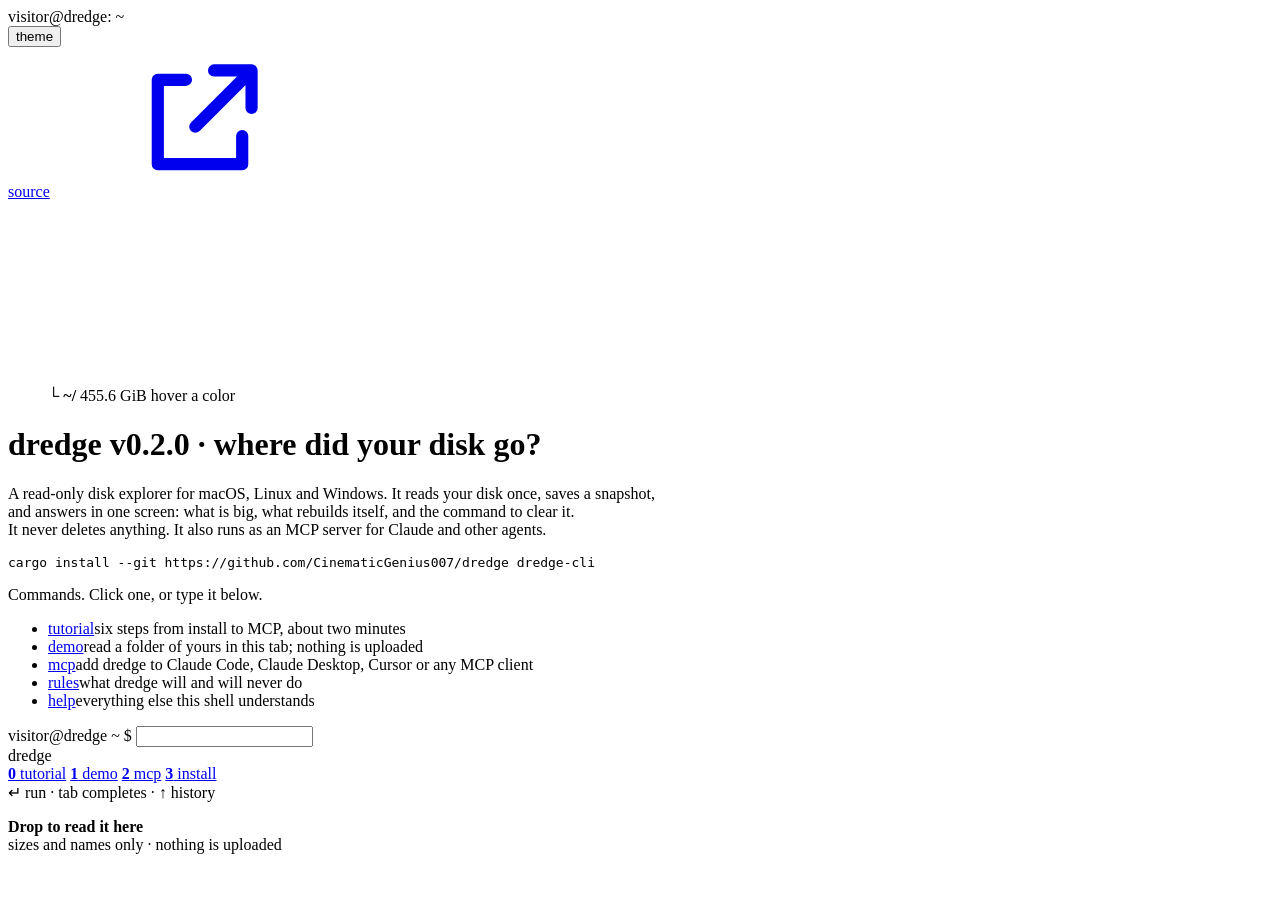
==== site/src/index.html @ e292b0b8 "Add the dredge website: one terminal, tutorial, folder demo, themes A static site in site/ that is a" ====
<!doctype html>
<html lang="en">
<head>
<meta charset="utf-8">
<meta name="viewport" content="width=device-width, initial-scale=1, viewport-fit=cover">
<title>dredge: see what is using your disk space, read-only (CLI + MCP)</title>
<meta name="description" content="dredge is a free, open-source, read-only disk space explorer for macOS, Linux and Windows. Scan once, then see what is big, what rebuilds itself, and the command to clear it. It never deletes anything. Includes an MCP server for AI agents.">
<link rel="canonical" href="%SITE_URL%/">
<meta name="theme-color" content="#121314">
<meta name="color-scheme" content="dark light">
<meta name="robots" content="index, follow, max-image-preview:large">

<meta property="og:type" content="website">
<meta property="og:site_name" content="dredge">
<meta property="og:title" content="dredge: where did your disk go?">
<meta property="og:description" content="A read-only disk space explorer for the terminal. Scan once, ask all day. It points at what you can clear and prints the command. It never deletes anything.">
<meta property="og:url" content="%SITE_URL%/">
<meta property="og:image" content="%SITE_URL%/og.png">
<meta property="og:image:width" content="1200">
<meta property="og:image:height" content="630">
<meta property="og:image:alt" content="dredge: a dithered bar of disk space by category, with the line: Where did your disk go?">
<meta name="twitter:card" content="summary_large_image">
<meta name="twitter:title" content="dredge: where did your disk go?">
<meta name="twitter:description" content="A read-only disk space explorer for the terminal, with an MCP server for AI agents.">
<meta name="twitter:image" content="%SITE_URL%/og.png">

<link rel="icon" href="/favicon.ico" sizes="32x32">
<link rel="icon" href="/favicon.svg" type="image/svg+xml">
<link rel="apple-touch-icon" href="/apple-touch-icon.png">
<link rel="manifest" href="/site.webmanifest">
<link rel="alternate" type="text/markdown" href="/llms-full.txt" title="dredge documentation for language models">

<script src="/theme.js"></script>
<link rel="preload" href="/fonts/jetbrains-mono-latin-400-normal.woff2" as="font" type="font/woff2" crossorigin>
<link rel="stylesheet" href="/styles.css">
<script src="/app.js" type="module"></script>
<script type="application/ld+json">
{
  "@context": "https://schema.org",
  "@graph": [
    {
      "@type": "SoftwareApplication",
      "@id": "%SITE_URL%/#app",
      "name": "dredge",
      "description": "A read-only disk space explorer. It scans a disk once, saves a snapshot, and answers what is using space, what rebuilds itself, and the command to clear it. It never deletes, moves or modifies files. It ships a command-line tool and a stdio MCP server for AI agents.",
      "applicationCategory": "DeveloperApplication",
      "applicationSubCategory": "Disk space analyzer",
      "operatingSystem": "macOS, Linux, Windows",
      "softwareVersion": "0.2.0",
      "license": "https://opensource.org/licenses/MIT",
      "isAccessibleForFree": true,
      "offers": { "@type": "Offer", "price": "0", "priceCurrency": "USD" },
      "url": "%SITE_URL%/",
      "downloadUrl": "https://github.com/CinematicGenius007/dredge",
      "installUrl": "%SITE_URL%/#install",
      "screenshot": "%SITE_URL%/og.png",
      "featureList": [
        "Read-only: never deletes, moves or modifies your files",
        "Scan once, then instant answers from a saved snapshot",
        "Space by folder, file, extension and category",
        "Cleanup hints for space that rebuilds itself, with the command as text",
        "Readable terminal view, JSON when piped",
        "MCP server for Claude and other AI agents",
        "No network connections, no telemetry"
      ]
    },
    {
      "@type": "SoftwareSourceCode",
      "@id": "%SITE_URL%/#source",
      "name": "dredge",
      "codeRepository": "https://github.com/CinematicGenius007/dredge",
      "programmingLanguage": "Rust",
      "license": "https://opensource.org/licenses/MIT",
      "targetProduct": { "@id": "%SITE_URL%/#app" }
    },
    {
      "@type": "WebSite",
      "@id": "%SITE_URL%/#site",
      "url": "%SITE_URL%/",
      "name": "dredge",
      "inLanguage": "en"
    }
  ]
}
</script>
</head>
<body>
<svg width="0" height="0" style="position:absolute" aria-hidden="true">
  <symbol id="i-copy" viewBox="0 0 16 16"><path fill="none" stroke="currentColor" stroke-width="1.3" stroke-linejoin="round" d="M5.5 5.5h7a1 1 0 0 1 1 1v7a1 1 0 0 1-1 1h-7a1 1 0 0 1-1-1v-7a1 1 0 0 1 1-1Z"/><path fill="none" stroke="currentColor" stroke-width="1.3" stroke-linecap="round" d="M11.5 3.5v-1a1 1 0 0 0-1-1h-7a1 1 0 0 0-1 1v7a1 1 0 0 0 1 1h1"/></symbol>
  <symbol id="i-check" viewBox="0 0 16 16"><path fill="none" stroke="currentColor" stroke-width="1.6" stroke-linecap="round" stroke-linejoin="round" d="m3 8.5 3.2 3L13 4.5"/></symbol>
  <symbol id="i-ext" viewBox="0 0 16 16"><path fill="none" stroke="currentColor" stroke-width="1.3" stroke-linecap="round" stroke-linejoin="round" d="M6.5 3.5h-3v9h9v-3M9.5 2.5h4v4M13.5 2.5 7.5 8.5"/></symbol>
</svg>
<input type="file" id="pick" webkitdirectory directory multiple hidden>

<div class="term" id="term">
  <header class="titlebar">
    <span class="lights" aria-hidden="true"><i></i><i></i><i></i></span>
    <span class="title">visitor@dredge: ~</span>
    <div class="themes">
      <button type="button" class="tb-btn" id="theme-btn" aria-haspopup="listbox" aria-expanded="false" aria-controls="theme-menu" title="Terminal theme"><span class="sw" aria-hidden="true"><i></i><i></i><i></i><i></i></span><span id="theme-name">theme</span></button>
      <ul class="theme-menu" id="theme-menu" role="listbox" aria-label="Terminal theme" tabindex="-1" hidden></ul>
    </div>
    <a class="tb-link" href="https://github.com/CinematicGenius007/dredge" rel="noopener">source<svg><use href="#i-ext"/></svg></a>
  </header>

  <figure class="hud" aria-label="Sample disk usage by category">
    <canvas id="hud-bar" aria-hidden="true"></canvas>
    <figcaption class="hud-row">
      <p class="pointer" id="pointer"><span class="tree">└</span> <b class="seg-name">~/</b> <span class="seg-size">455.6 GiB</span> <span class="seg-note">hover a color</span></p>
      <ul class="legend" id="legend" aria-label="Categories"></ul>
    </figcaption>
  </figure>

  <main class="out" id="out" tabindex="-1">
    <div class="boot">
      <h1 class="line"><b>dredge</b> <span class="f">v0.2.0</span> <span class="d">·</span> where did your disk go?</h1>
      <p class="line f">A read-only disk explorer for macOS, Linux and Windows. It reads your disk once, saves a snapshot,<br>and answers in one screen: what is big, what rebuilds itself, and the command to clear it.<br>It never deletes anything. It also runs as an MCP server for Claude and other agents.</p>

      <div id="install"><pre class="line"><code>cargo install --git https://github.com/CinematicGenius007/dredge dredge-cli</code></pre></div>

      <nav class="menu" aria-label="Commands">
        <p class="f">Commands. Click one, or type it below.</p>
        <ul>
          <li><a href="#tutorial" data-run="tutorial">tutorial</a><span>six steps from install to MCP, about two minutes</span></li>
          <li><a href="#demo" data-run="demo">demo</a><span>read a folder of yours in this tab; nothing is uploaded</span></li>
          <li><a href="#mcp" data-run="mcp">mcp</a><span>add dredge to Claude Code, Claude Desktop, Cursor or any MCP client</span></li>
          <li><a href="#rules" data-run="rules">rules</a><span>what dredge will and will never do</span></li>
          <li><a href="#help" data-run="help">help</a><span>everything else this shell understands</span></li>
        </ul>
      </nav>
      <noscript><p class="line w">This shell needs JavaScript. The same content is at <a href="/llms-full.txt">/llms-full.txt</a>.</p></noscript>
    </div>
    <div id="log" aria-live="polite"></div>
  </main>

  <form class="prompt" id="prompt" autocomplete="off">
    <div class="chips" id="chips"></div>
    <div class="input-row">
      <label for="cmd" class="ps1"><span class="u">visitor@dredge</span> <span class="p">~</span> $</label>
      <input id="cmd" name="cmd" spellcheck="false" autocapitalize="off" autocorrect="off" enterkeyhint="go" aria-describedby="keys">
    </div>
  </form>

  <footer class="status">
    <span class="sess">dredge</span>
    <nav class="wins" aria-label="Windows">
      <a href="#tutorial" data-run="tutorial"><b>0</b> tutorial</a>
      <a href="#demo" data-run="demo"><b>1</b> demo</a>
      <a href="#mcp" data-run="mcp"><b>2</b> mcp</a>
      <a href="#install" data-run="install"><b>3</b> install</a>
    </nav>
    <span class="progress" id="progress" hidden></span>
    <span class="keys" id="keys">↵ run · tab completes · ↑ history</span>
  </footer>
  <div class="dropover" aria-hidden="true"><p><b>Drop to read it here</b><br><span class="f">sizes and names only · nothing is uploaded</span></p></div>
</div>
</body>
</html>
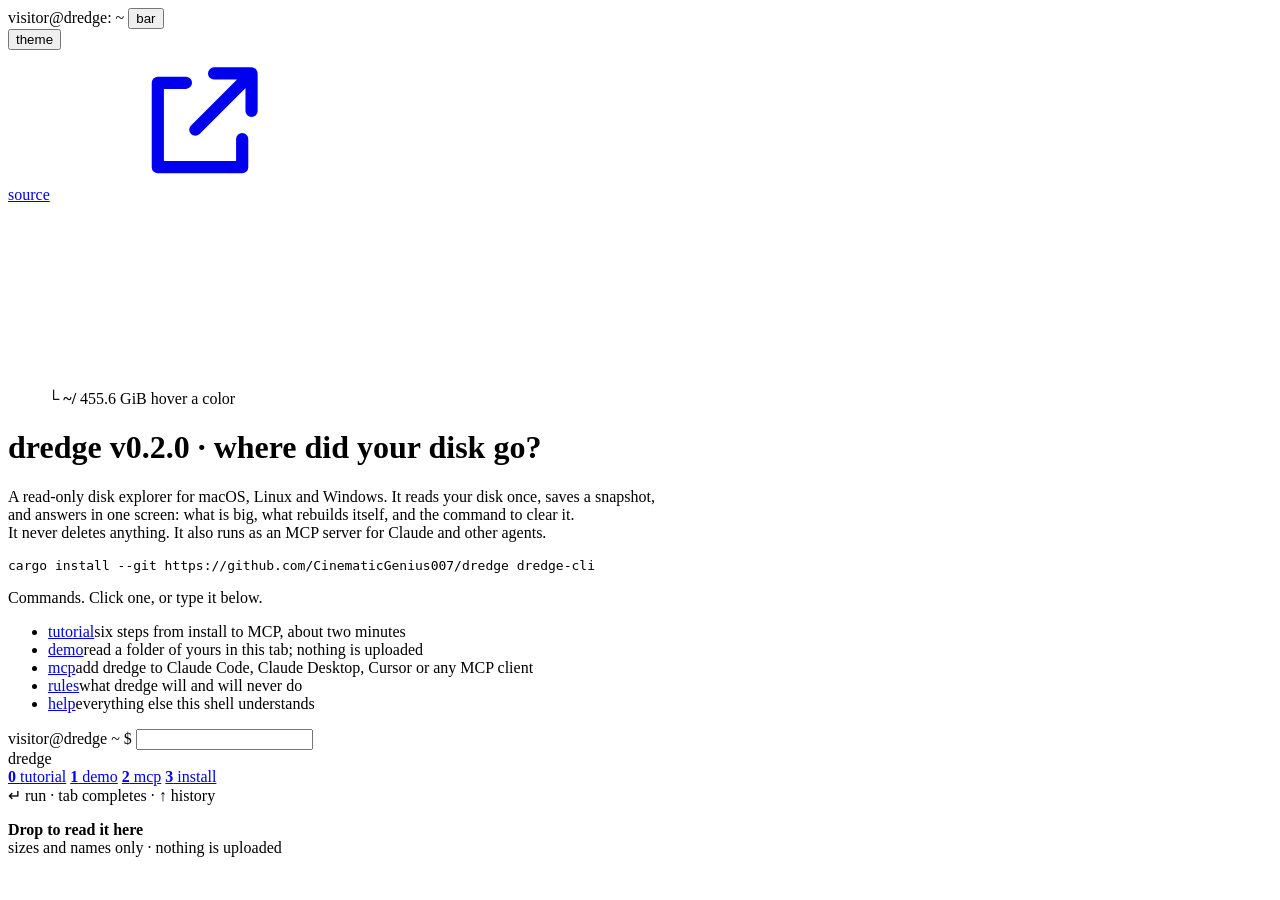
==== commit 73ad8ca6: "Site: foldable disk bar that hides after the first command, even dither, slower glide Co-Authored-By" ====
--- a/site/src/index.html
+++ b/site/src/index.html
@@ -96,6 +96,7 @@
   <header class="titlebar">
     <span class="lights" aria-hidden="true"><i></i><i></i><i></i></span>
     <span class="title">visitor@dredge: ~</span>
+    <button type="button" class="tb-btn" id="hud-btn" aria-expanded="true" aria-controls="hud" title="Show or hide the disk bar"><span class="hb" aria-hidden="true"></span>bar</button>
     <div class="themes">
       <button type="button" class="tb-btn" id="theme-btn" aria-haspopup="listbox" aria-expanded="false" aria-controls="theme-menu" title="Terminal theme"><span class="sw" aria-hidden="true"><i></i><i></i><i></i><i></i></span><span id="theme-name">theme</span></button>
       <ul class="theme-menu" id="theme-menu" role="listbox" aria-label="Terminal theme" tabindex="-1" hidden></ul>
@@ -103,12 +104,14 @@
     <a class="tb-link" href="https://github.com/CinematicGenius007/dredge" rel="noopener">source<svg><use href="#i-ext"/></svg></a>
   </header>
 
-  <figure class="hud" aria-label="Sample disk usage by category">
+  <figure class="hud" id="hud" aria-label="Sample disk usage by category">
+    <div class="hud-in">
     <canvas id="hud-bar" aria-hidden="true"></canvas>
     <figcaption class="hud-row">
       <p class="pointer" id="pointer"><span class="tree">└</span> <b class="seg-name">~/</b> <span class="seg-size">455.6 GiB</span> <span class="seg-note">hover a color</span></p>
       <ul class="legend" id="legend" aria-label="Categories"></ul>
     </figcaption>
+    </div>
   </figure>
 
   <main class="out" id="out" tabindex="-1">
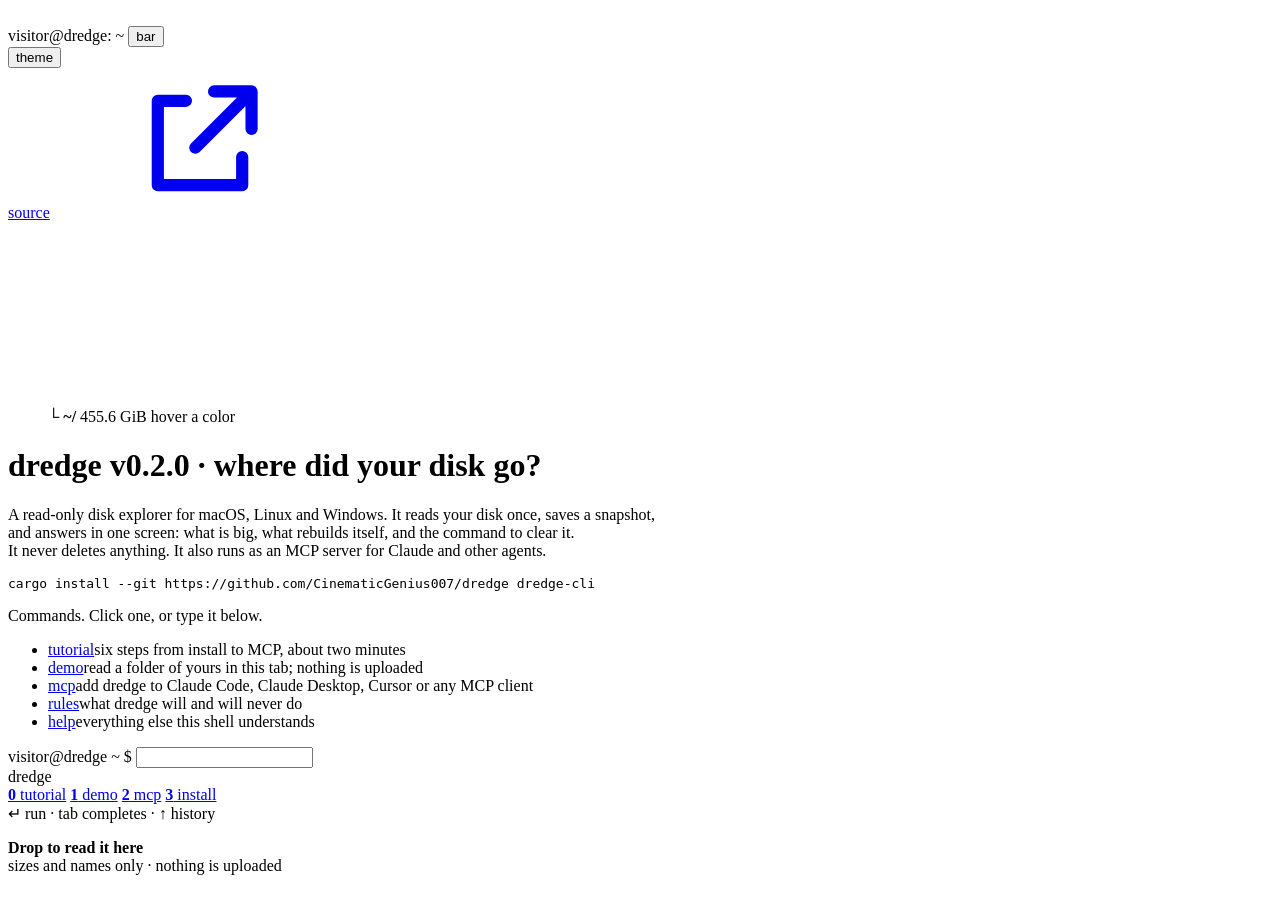
==== commit bac3ee93: "Site: fixes from review: next runs the step, demo drops stale results, portable build paths, no inli" ====
--- a/site/src/index.html
+++ b/site/src/index.html
@@ -85,7 +85,7 @@
 </script>
 </head>
 <body>
-<svg width="0" height="0" style="position:absolute" aria-hidden="true">
+<svg class="sprite" width="0" height="0" aria-hidden="true">
   <symbol id="i-copy" viewBox="0 0 16 16"><path fill="none" stroke="currentColor" stroke-width="1.3" stroke-linejoin="round" d="M5.5 5.5h7a1 1 0 0 1 1 1v7a1 1 0 0 1-1 1h-7a1 1 0 0 1-1-1v-7a1 1 0 0 1 1-1Z"/><path fill="none" stroke="currentColor" stroke-width="1.3" stroke-linecap="round" d="M11.5 3.5v-1a1 1 0 0 0-1-1h-7a1 1 0 0 0-1 1v7a1 1 0 0 0 1 1h1"/></symbol>
   <symbol id="i-check" viewBox="0 0 16 16"><path fill="none" stroke="currentColor" stroke-width="1.6" stroke-linecap="round" stroke-linejoin="round" d="m3 8.5 3.2 3L13 4.5"/></symbol>
   <symbol id="i-ext" viewBox="0 0 16 16"><path fill="none" stroke="currentColor" stroke-width="1.3" stroke-linecap="round" stroke-linejoin="round" d="M6.5 3.5h-3v9h9v-3M9.5 2.5h4v4M13.5 2.5 7.5 8.5"/></symbol>
@@ -96,9 +96,9 @@
   <header class="titlebar">
     <span class="lights" aria-hidden="true"><i></i><i></i><i></i></span>
     <span class="title">visitor@dredge: ~</span>
-    <button type="button" class="tb-btn" id="hud-btn" aria-expanded="true" aria-controls="hud" title="Show or hide the disk bar"><span class="hb" aria-hidden="true"></span>bar</button>
+    <button type="button" class="tb-btn" id="hud-btn" aria-expanded="true" aria-controls="hud" title="Show or hide the disk bar"><span class="hb" aria-hidden="true"></span><span class="tb-label">bar</span></button>
     <div class="themes">
-      <button type="button" class="tb-btn" id="theme-btn" aria-haspopup="listbox" aria-expanded="false" aria-controls="theme-menu" title="Terminal theme"><span class="sw" aria-hidden="true"><i></i><i></i><i></i><i></i></span><span id="theme-name">theme</span></button>
+      <button type="button" class="tb-btn" id="theme-btn" aria-haspopup="listbox" aria-expanded="false" aria-controls="theme-menu" title="Terminal theme"><span class="sw" aria-hidden="true"><i></i><i></i><i></i><i></i></span><span id="theme-name" class="tb-label">theme</span></button>
       <ul class="theme-menu" id="theme-menu" role="listbox" aria-label="Terminal theme" tabindex="-1" hidden></ul>
     </div>
     <a class="tb-link" href="https://github.com/CinematicGenius007/dredge" rel="noopener">source<svg><use href="#i-ext"/></svg></a>
@@ -117,7 +117,7 @@
   <main class="out" id="out" tabindex="-1">
     <div class="boot">
       <h1 class="line"><b>dredge</b> <span class="f">v0.2.0</span> <span class="d">·</span> where did your disk go?</h1>
-      <p class="line f">A read-only disk explorer for macOS, Linux and Windows. It reads your disk once, saves a snapshot,<br>and answers in one screen: what is big, what rebuilds itself, and the command to clear it.<br>It never deletes anything. It also runs as an MCP server for Claude and other agents.</p>
+      <p class="line f">A read-only disk explorer for macOS, Linux and Windows. It reads your disk once, saves a snapshot, <br>and answers in one screen: what is big, what rebuilds itself, and the command to clear it. <br>It never deletes anything. It also runs as an MCP server for Claude and other agents.</p>
 
       <div id="install"><pre class="line"><code>cargo install --git https://github.com/CinematicGenius007/dredge dredge-cli</code></pre></div>
 
